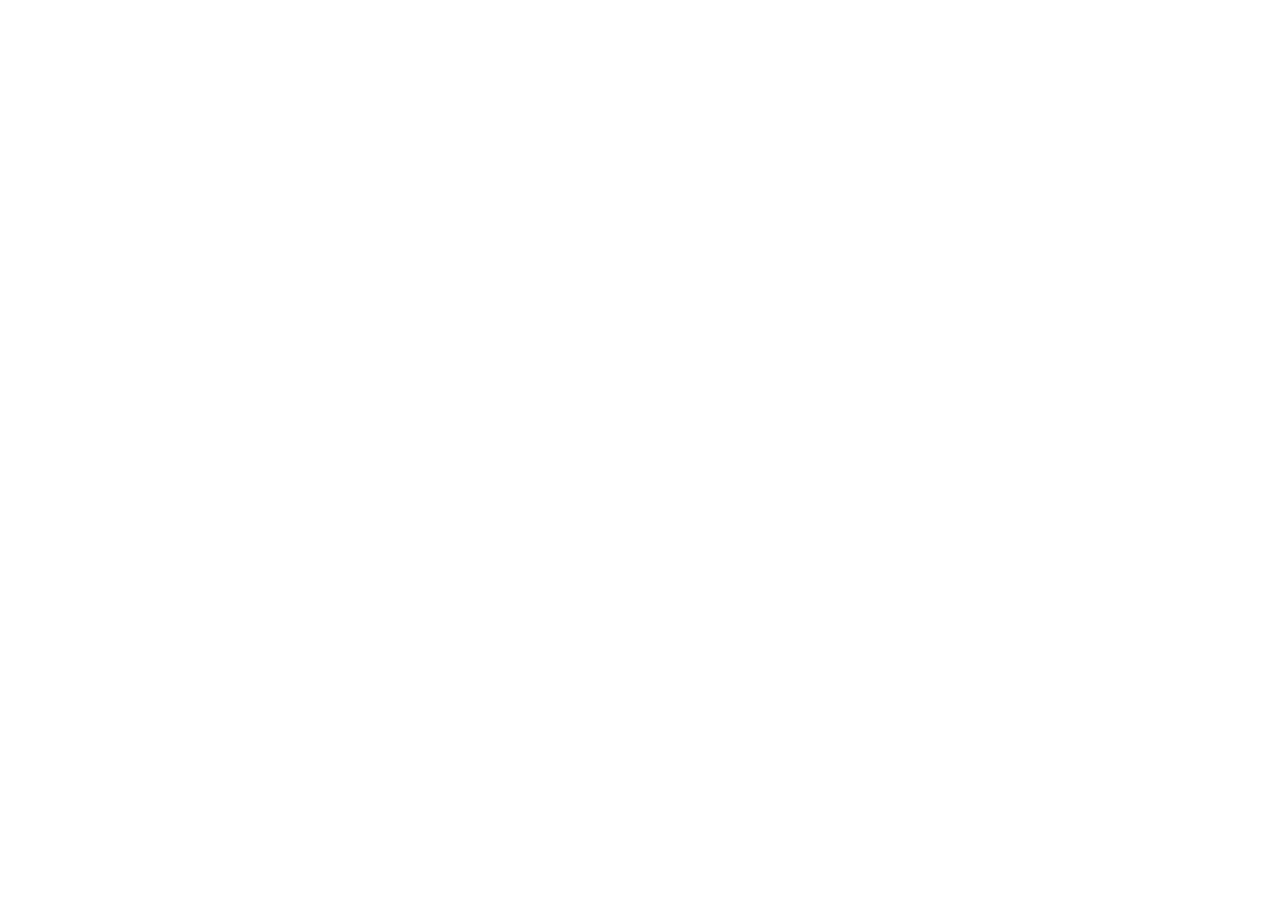
==== app/soebis/index.html @ 773408ad "feat: add initial web app structure for soebis - Created index.html with necessary meta tags and bas" ====
<!doctype html>
<html>
  <head>
    <!--
    If you are serving your web app in a path other than the root, change the
    href value below to reflect the base path you are serving from.

    The path provided below has to start and end with a slash "/" in order for
    it to work correctly.

    For more details:
    * https://developer.mozilla.org/en-US/docs/Web/HTML/Element/base

    This is a placeholder for base href that will be replaced by the value of
    the `--base-href` argument provided to `flutter build`.
  -->
    <base href="/soebis/" />

    <meta charset="UTF-8" />
    <meta content="IE=Edge" http-equiv="X-UA-Compatible" />
    <meta name="description" content="A new Flutter project." />

    <!-- iOS meta tags & icons -->
    <meta name="mobile-web-app-capable" content="yes" />
    <meta name="apple-mobile-web-app-status-bar-style" content="black" />
    <meta name="apple-mobile-web-app-title" content="soebis" />
    <link rel="apple-touch-icon" href="icons/Icon-192.png" />

    <!-- Favicon -->
    <link rel="icon" type="image/png" href="favicon.png" />

    <!-- Preconnect Google Fonts & Noto Emoji fallback -->
    <link rel="preconnect" href="https://fonts.googleapis.com" />
    <link rel="preconnect" href="https://fonts.gstatic.com" crossorigin />
    <link
      href="https://fonts.googleapis.com/css2?family=Noto+Color+Emoji&family=Poppins:wght@400;500;600;700;800&display=swap"
      rel="stylesheet"
    />

    <title>soebis</title>
    <link rel="manifest" href="manifest.json" />
  </head>
  <body>
    <!--
    You can customize the "flutter_bootstrap.js" script.
    This is useful to provide a custom configuration to the Flutter loader
    or to give the user feedback during the initialization process.

    For more details:
    * https://docs.flutter.dev/platform-integration/web/initialization
  -->
    <script src="flutter_bootstrap.js" async></script>
  </body>
</html>
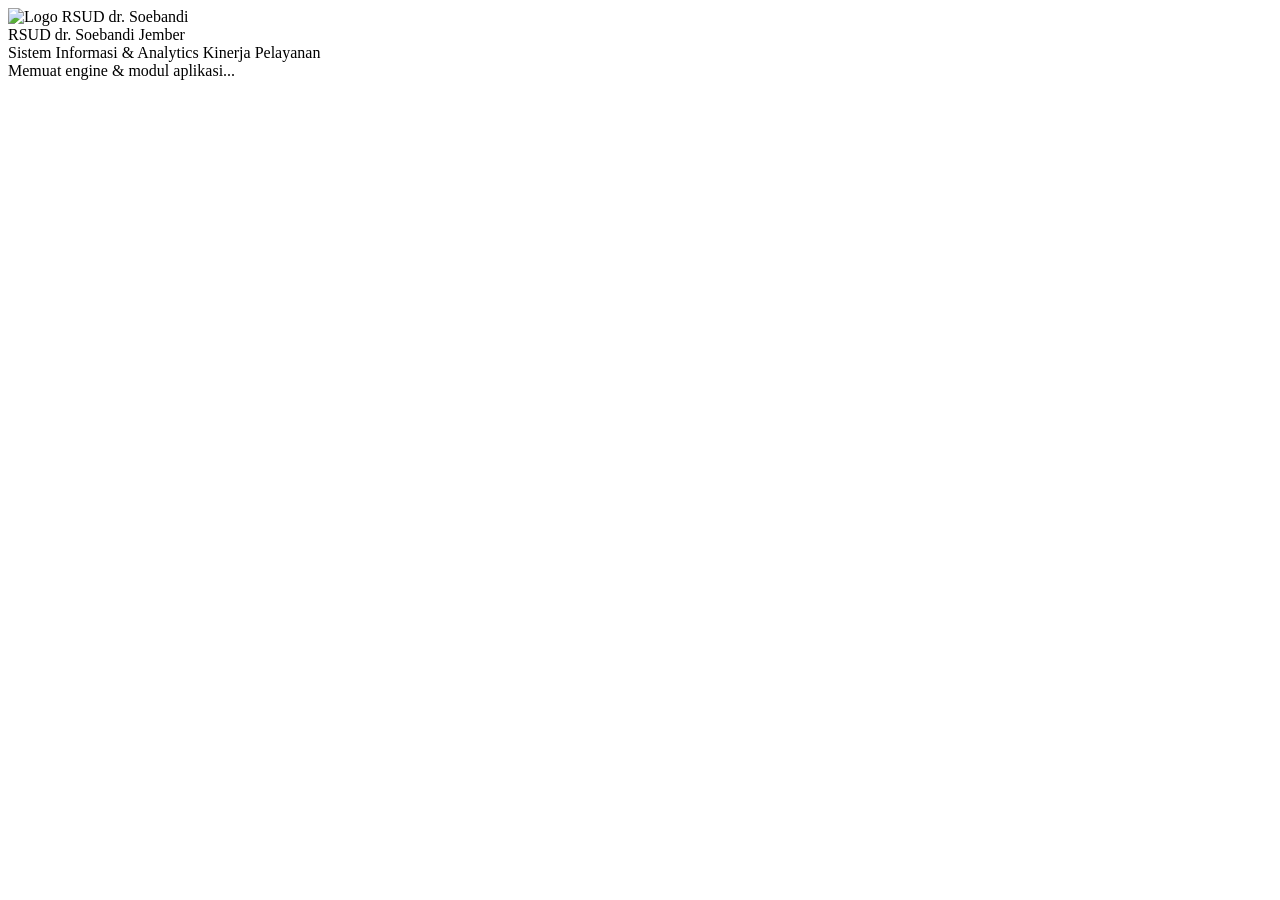
==== commit b4a47abd: "Add splash screen styles and update review bot activity logs - Introduced a new CSS file for the spl" ====
--- a/app/soebis/index.html
+++ b/app/soebis/index.html
@@ -1,7 +1,7 @@
-<!doctype html>
+<!DOCTYPE html>
 <html>
-  <head>
-    <!--
+<head>
+  <!--
     If you are serving your web app in a path other than the root, change the
     href value below to reflect the base path you are serving from.
 
@@ -14,41 +14,62 @@
     This is a placeholder for base href that will be replaced by the value of
     the `--base-href` argument provided to `flutter build`.
   -->
-    <base href="/soebis/" />
+  <base href="/soebis/">
 
-    <meta charset="UTF-8" />
-    <meta content="IE=Edge" http-equiv="X-UA-Compatible" />
-    <meta name="description" content="A new Flutter project." />
+  <meta charset="UTF-8">
+  <meta content="IE=Edge" http-equiv="X-UA-Compatible">
+  <meta name="description" content="A new Flutter project.">
 
-    <!-- iOS meta tags & icons -->
-    <meta name="mobile-web-app-capable" content="yes" />
-    <meta name="apple-mobile-web-app-status-bar-style" content="black" />
-    <meta name="apple-mobile-web-app-title" content="soebis" />
-    <link rel="apple-touch-icon" href="icons/Icon-192.png" />
+  <!-- iOS meta tags & icons -->
+  <meta name="mobile-web-app-capable" content="yes">
+  <meta name="apple-mobile-web-app-status-bar-style" content="black">
+  <meta name="apple-mobile-web-app-title" content="soebis">
+  <link rel="apple-touch-icon" href="icons/Icon-192.png">
 
-    <!-- Favicon -->
-    <link rel="icon" type="image/png" href="favicon.png" />
+  <!-- Favicon -->
+  <link rel="icon" type="image/png" href="favicon.png"/>
 
-    <!-- Preconnect Google Fonts & Noto Emoji fallback -->
-    <link rel="preconnect" href="https://fonts.googleapis.com" />
-    <link rel="preconnect" href="https://fonts.gstatic.com" crossorigin />
-    <link
-      href="https://fonts.googleapis.com/css2?family=Noto+Color+Emoji&family=Poppins:wght@400;500;600;700;800&display=swap"
-      rel="stylesheet"
-    />
+  <!-- Preconnect Google Fonts & Noto Emoji fallback -->
+  <link rel="preconnect" href="https://fonts.googleapis.com">
+  <link rel="preconnect" href="https://fonts.gstatic.com" crossorigin>
+  <link href="https://fonts.googleapis.com/css2?family=Noto+Color+Emoji&family=Poppins:wght@400;500;600;700;800&display=swap" rel="stylesheet">
 
-    <title>soebis</title>
-    <link rel="manifest" href="manifest.json" />
-  </head>
-  <body>
-    <!--
-    You can customize the "flutter_bootstrap.js" script.
-    This is useful to provide a custom configuration to the Flutter loader
-    or to give the user feedback during the initialization process.
+  <title>RSUD dr. Soebandi Jember</title>
+  <link rel="manifest" href="manifest.json">
+  <link rel="stylesheet" href="splash.css">
+</head>
+<body>
+  <div id="web-splash">
+    <div class="splash-icon-box">
+      <img src="favicon.png" alt="Logo RSUD dr. Soebandi" class="splash-logo-img">
+    </div>
+    <div class="splash-title">RSUD dr. Soebandi Jember</div>
+    <div class="splash-subtitle">Sistem Informasi & Analytics Kinerja Pelayanan</div>
+    <div class="splash-loader">
+      <div class="splash-loader-bar"></div>
+    </div>
+    <div id="splash-status" class="splash-status-text">Memuat engine & modul aplikasi...</div>
+  </div>
 
-    For more details:
-    * https://docs.flutter.dev/platform-integration/web/initialization
-  -->
-    <script src="flutter_bootstrap.js" async></script>
-  </body>
+  <script>
+    (function() {
+      const steps = [
+        "Memuat engine & modul Flutter...",
+        "Menyiapkan konfigurasi sistem...",
+        "Menghubungkan layanan API & data...",
+        "Menyiapkan tampilan antarmuka..."
+      ];
+      let idx = 0;
+      const el = document.getElementById('splash-status');
+      if (el) {
+        setInterval(function() {
+          idx = (idx + 1) % steps.length;
+          el.textContent = steps[idx];
+        }, 1200);
+      }
+    })();
+  </script>
+
+  <script src="flutter_bootstrap.js" async></script>
+</body>
 </html>
--- a/app/soebis/splash.css
+++ b/app/soebis/splash.css
@@ -0,0 +1,126 @@
+:root {
+  --splash-bg: #0f172a;
+  --splash-title: #f8fafc;
+  --splash-subtitle: #94a3b8;
+  --splash-status: #38bdf8;
+  --splash-icon-bg: rgba(255, 255, 255, 0.08);
+  --splash-icon-border: rgba(255, 255, 255, 0.15);
+  --splash-icon-shadow: rgba(0, 0, 0, 0.3);
+  --splash-loader-bg: rgba(255, 255, 255, 0.1);
+}
+
+@media (prefers-color-scheme: light) {
+  :root {
+    --splash-bg: #f8fafc;
+    --splash-title: #0f172a;
+    --splash-subtitle: #64748b;
+    --splash-status: #0284c7;
+    --splash-icon-bg: #ffffff;
+    --splash-icon-border: rgba(0, 0, 0, 0.08);
+    --splash-icon-shadow: rgba(0, 0, 0, 0.08);
+    --splash-loader-bg: rgba(0, 0, 0, 0.08);
+  }
+}
+
+body {
+  margin: 0;
+  padding: 0;
+  background-color: var(--splash-bg);
+  font-family: 'Poppins', -apple-system, BlinkMacSystemFont, 'Segoe UI', Roboto, sans-serif;
+  display: flex;
+  justify-content: center;
+  align-items: center;
+  height: 100vh;
+  overflow: hidden;
+  transition: background-color 0.3s ease;
+}
+
+#web-splash {
+  display: flex;
+  flex-direction: column;
+  align-items: center;
+  justify-content: center;
+  text-align: center;
+}
+
+.splash-icon-box {
+  width: 80px;
+  height: 80px;
+  background: var(--splash-icon-bg);
+  border: 1px solid var(--splash-icon-border);
+  border-radius: 22px;
+  display: flex;
+  align-items: center;
+  justify-content: center;
+  box-shadow: 0 12px 32px var(--splash-icon-shadow);
+  margin-bottom: 24px;
+  animation: pulse 2s infinite ease-in-out;
+}
+
+.splash-logo-img {
+  width: 52px;
+  height: 52px;
+  object-fit: contain;
+}
+
+.splash-title {
+  font-size: 22px;
+  font-weight: 700;
+  color: var(--splash-title);
+  margin-bottom: 6px;
+  letter-spacing: -0.3px;
+}
+
+.splash-subtitle {
+  font-size: 13px;
+  color: var(--splash-subtitle);
+  margin-bottom: 32px;
+}
+
+.splash-loader {
+  width: 160px;
+  height: 4px;
+  background: var(--splash-loader-bg);
+  border-radius: 4px;
+  overflow: hidden;
+  position: relative;
+}
+
+.splash-loader-bar {
+  width: 45%;
+  height: 100%;
+  background: linear-gradient(90deg, #0284c7, #14b8a6);
+  border-radius: 4px;
+  position: absolute;
+  animation: loading 1.5s infinite ease-in-out;
+}
+
+.splash-status-text {
+  margin-top: 16px;
+  font-size: 13px;
+  color: var(--splash-status);
+  letter-spacing: 0.2px;
+  font-weight: 500;
+  min-height: 20px;
+}
+
+@keyframes pulse {
+  0%, 100% {
+    transform: scale(1);
+  }
+  50% {
+    transform: scale(1.05);
+  }
+}
+
+@keyframes loading {
+  0% {
+    left: -45%;
+  }
+  50% {
+    left: 100%;
+  }
+  100% {
+    left: -45%;
+  }
+}
